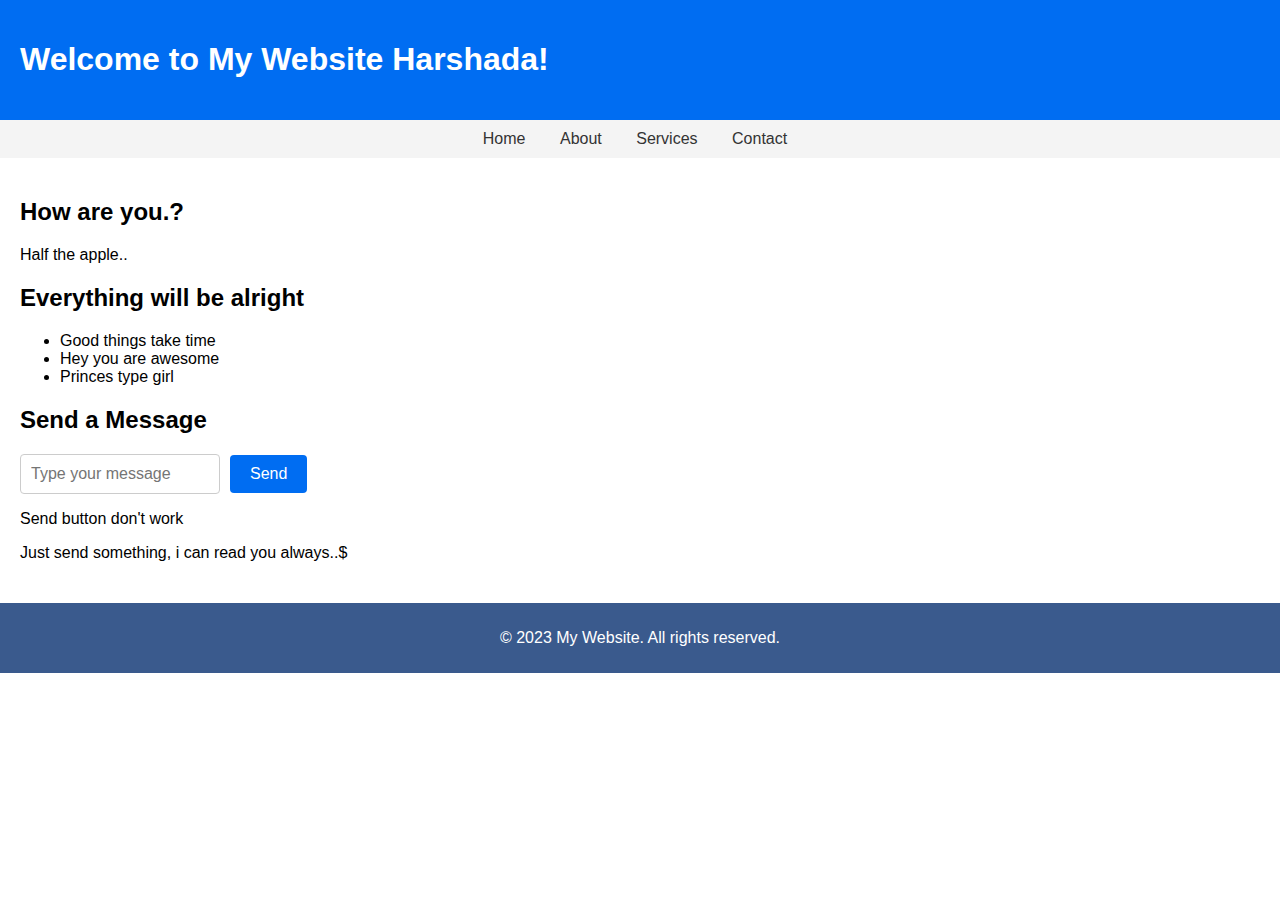
==== index.html @ c670c445 "Add files via upload" ====
<!DOCTYPE html>
<html lang="en">
<head>
    <meta charset="UTF-8">
    <meta name="viewport" content="width=device-width, initial-scale=1.0">
    <title>My Website</title>
    <link rel="stylesheet" href="styles.css">
</head>
<body>
    <header>
        <h1>Welcome to My Website Harshada!</h1>
    </header>

    <nav>
        <ul>
            <li><a href="./index.html">Home</a></li>
            <li><a href="./about.html">About</a></li>
            <li><a href="./services.html">Services</a></li>
            <li><a href="./contact.html">Contact</a></li>
        </ul>
    </nav>

    <main>
        <section>
            <h2>How are you.?</h2>
            <p>Half the apple..</p>
        </section>

        <section>
            <h2>Everything will be alright</h2>
            <ul>
                <li>Good things take time</li>
                <li>Hey you are awesome</li>
                <li>Princes type girl</li>
            </ul>
        </section>

        <h2>Send a Message</h2>

        <div class="chat-container">
            <input type="text" id="message-input" placeholder="Type your message">
            <button id="send-button">Send</button>
        </div>
        <p>Send button don't work</p>
        <p>Just send something, i can read you always..$</p>
        <h1> </h1>
    </main>
    <footer>
        <p>&copy; 2023 My Website. All rights reserved.</p>
    </footer>
</body>
</html>
---- styles.css ----
/* Global styles */
body {
    font-family: Arial, sans-serif;
    margin: 0;
    padding: 0;
}

/* Header styles */
header {
    background-color: #006df2;
    color: #fff;
    padding: 20px;
}

/* Navigation styles */
nav ul {

    list-style-type: none;
    margin: 0;
    padding: 0;
    text-align: center;
    background-color: #f4f4f4;
}

nav ul li {
    display: -webkit-inline-box;
    margin-right: 10px;
}

nav ul li a {
    display: block;
    padding: 10px;
    text-decoration: none;
    color: #333;
}

nav ul li a:hover {
    background-color: #ddd;
}

/* Main content styles */
main {
    padding: 20px;
}

section {
    margin-bottom: 20px;
}

/* Footer styles */
footer {
    background-color: #3a5a8d;
    color: #ffffff;
    padding: 10px;
    text-align: center;
}
.chat-container {
    display: flex;
    align-items: center;

  }
  
  #message-input {
    width: 200px;
    padding: 10px;
    font-size: 16px;
    border: 1px solid #ccc;
    border-radius: 4px;
    box-sizing: border-box;

  }
  
  #send-button {
    background-color: #006df2;
    color: white;
    padding: 10px 20px;
    font-size: 16px;
    border: none;
    border-radius: 4px;
    cursor: pointer;
    margin-left: 10px;

  }
  
  #send-button:hover {
    background-color: #f20000;
  }
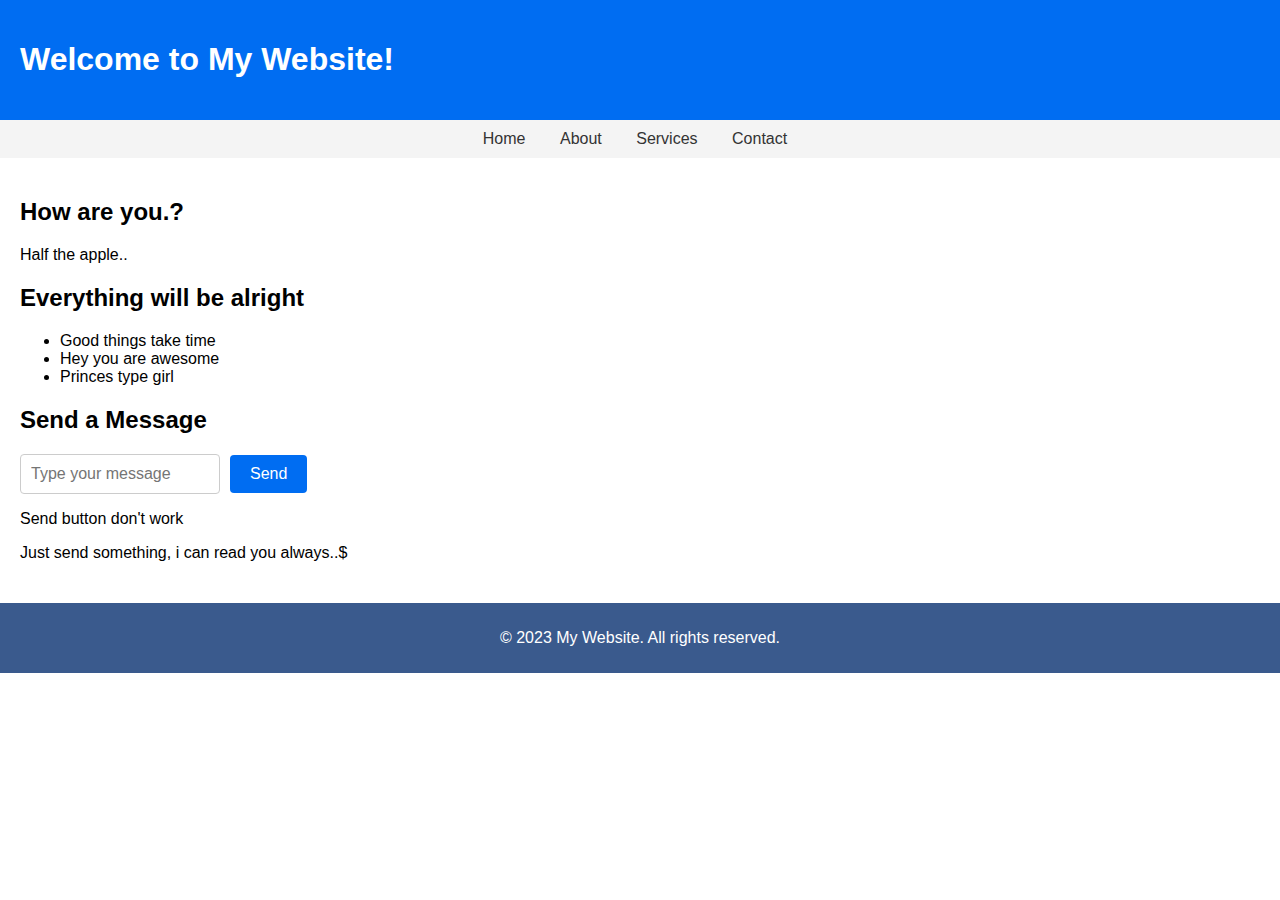
==== commit 9fb7d22a: "Update index.html" ====
--- a/index.html
+++ b/index.html
@@ -3,12 +3,20 @@
 <head>
     <meta charset="UTF-8">
     <meta name="viewport" content="width=device-width, initial-scale=1.0">
-    <title>My Website</title>
+    <title> ROHASH </title>
     <link rel="stylesheet" href="styles.css">
 </head>
 <body>
+    <script>
+        var typeName = prompt(Type your first name here!);
+        if(typeName= harshada) {
+            alert("hey there, this is for you");
+        }else{
+            alert("get out");
+        }
+    </script>
     <header>
-        <h1>Welcome to My Website Harshada!</h1>
+        <h1>Welcome to My Website!</h1>
     </header>
 
     <nav>
@@ -49,4 +57,4 @@
         <p>&copy; 2023 My Website. All rights reserved.</p>
     </footer>
 </body>
-</html>+</html>
